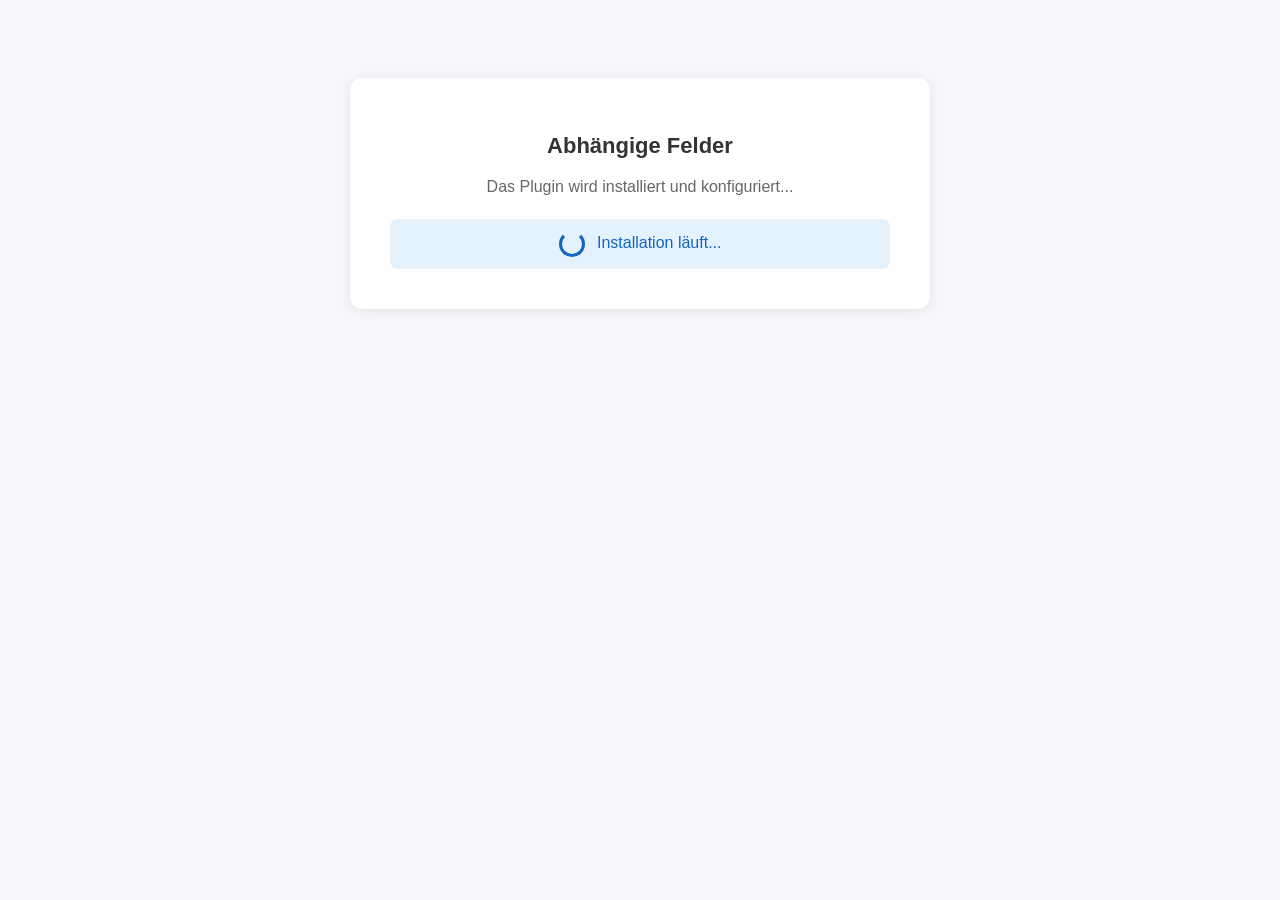
==== install.html @ 546108dc "feat: Bitrix24 Abhängige Felder Plugin - Erstimplementierung Statische Bitrix24 Local App für kaskad" ====
<!DOCTYPE html>
<html lang="de">
<head>
    <meta charset="UTF-8">
    <meta name="viewport" content="width=device-width, initial-scale=1.0">
    <title>Installation - Abhängige Felder</title>
    <script src="//api.bitrix24.com/api/v1/"></script>
    <style>
        body {
            font-family: -apple-system, BlinkMacSystemFont, "Segoe UI", Roboto, sans-serif;
            padding: 30px;
            text-align: center;
            color: #333;
            background: #f5f7fa;
        }
        .install-box {
            max-width: 500px;
            margin: 40px auto;
            background: #fff;
            border-radius: 12px;
            padding: 40px;
            box-shadow: 0 2px 12px rgba(0,0,0,0.08);
        }
        h1 { font-size: 22px; margin-bottom: 10px; }
        p { color: #666; line-height: 1.5; }
        .status {
            margin-top: 20px;
            padding: 12px;
            border-radius: 8px;
            font-weight: 500;
        }
        .status.success { background: #e8f5e9; color: #2e7d32; }
        .status.error { background: #fce4ec; color: #c62828; }
        .status.loading { background: #e3f2fd; color: #1565c0; }
        .spinner {
            display: inline-block;
            width: 20px;
            height: 20px;
            border: 3px solid #1565c0;
            border-top-color: transparent;
            border-radius: 50%;
            animation: spin 0.8s linear infinite;
            vertical-align: middle;
            margin-right: 8px;
        }
        @keyframes spin { to { transform: rotate(360deg); } }
    </style>
</head>
<body>
    <div class="install-box">
        <h1>Abhängige Felder</h1>
        <p>Das Plugin wird installiert und konfiguriert...</p>
        <div id="status" class="status loading">
            <span class="spinner"></span> Installation läuft...
        </div>
    </div>

    <script>
        BX24.init(async function() {
            const statusEl = document.getElementById('status');

            try {
                // 1. Custom User Field Type registrieren
                try {
                    await callMethod('userfieldtype.add', {
                        USER_TYPE_ID: 'depfields_widget',
                        HANDLER: getHandlerUrl('field.html'),
                        TITLE: 'Abhängige Felder',
                        DESCRIPTION: 'Widget für abhängige/kaskadierende CRM-Felder'
                    });
                } catch (e) {
                    // Typ existiert möglicherweise bereits - das ist OK
                    if (!e.ex || !e.ex.error === 'ERROR_USERFIELD_TYPE_ALREADY_INSTALLED') {
                        console.warn('UserFieldType Registrierung:', e);
                    }
                }

                // 2. Standard-Konfiguration anlegen (falls noch nicht vorhanden)
                const options = await callMethod('app.option.get');
                if (!options || !options.depfields_deal) {
                    await callMethod('app.option.set', {
                        options: {
                            depfields_deal: JSON.stringify({ configs: [] }),
                            depfields_lead: JSON.stringify({ configs: [] }),
                            depfields_contact: JSON.stringify({ configs: [] }),
                            depfields_company: JSON.stringify({ configs: [] })
                        }
                    });
                }

                statusEl.className = 'status success';
                statusEl.innerHTML = '&#10003; Installation erfolgreich abgeschlossen!<br><br>' +
                    '<small>Sie können die App jetzt über das Menü "Anwendungen" konfigurieren.<br>' +
                    'Fügen Sie anschließend das Feld "Abhängige Felder" zu Ihren CRM-Karten hinzu.</small>';

                // Installation bei Bitrix24 abschließen
                BX24.installFinish();

            } catch (error) {
                console.error('Installationsfehler:', error);
                statusEl.className = 'status error';
                statusEl.innerHTML = '&#10007; Installationsfehler: ' + (error.ex ? error.ex.error_description : error.message || error);
            }
        });

        function callMethod(method, params) {
            return new Promise((resolve, reject) => {
                BX24.callMethod(method, params || {}, function(result) {
                    if (result.error()) {
                        reject(result.error());
                    } else {
                        resolve(result.data());
                    }
                });
            });
        }

        function getHandlerUrl(page) {
            // Aktuelle URL als Basis nehmen und nur den Dateinamen ersetzen
            const currentUrl = window.location.href;
            const basePath = currentUrl.substring(0, currentUrl.lastIndexOf('/') + 1);
            return basePath + page;
        }
    </script>
</body>
</html>
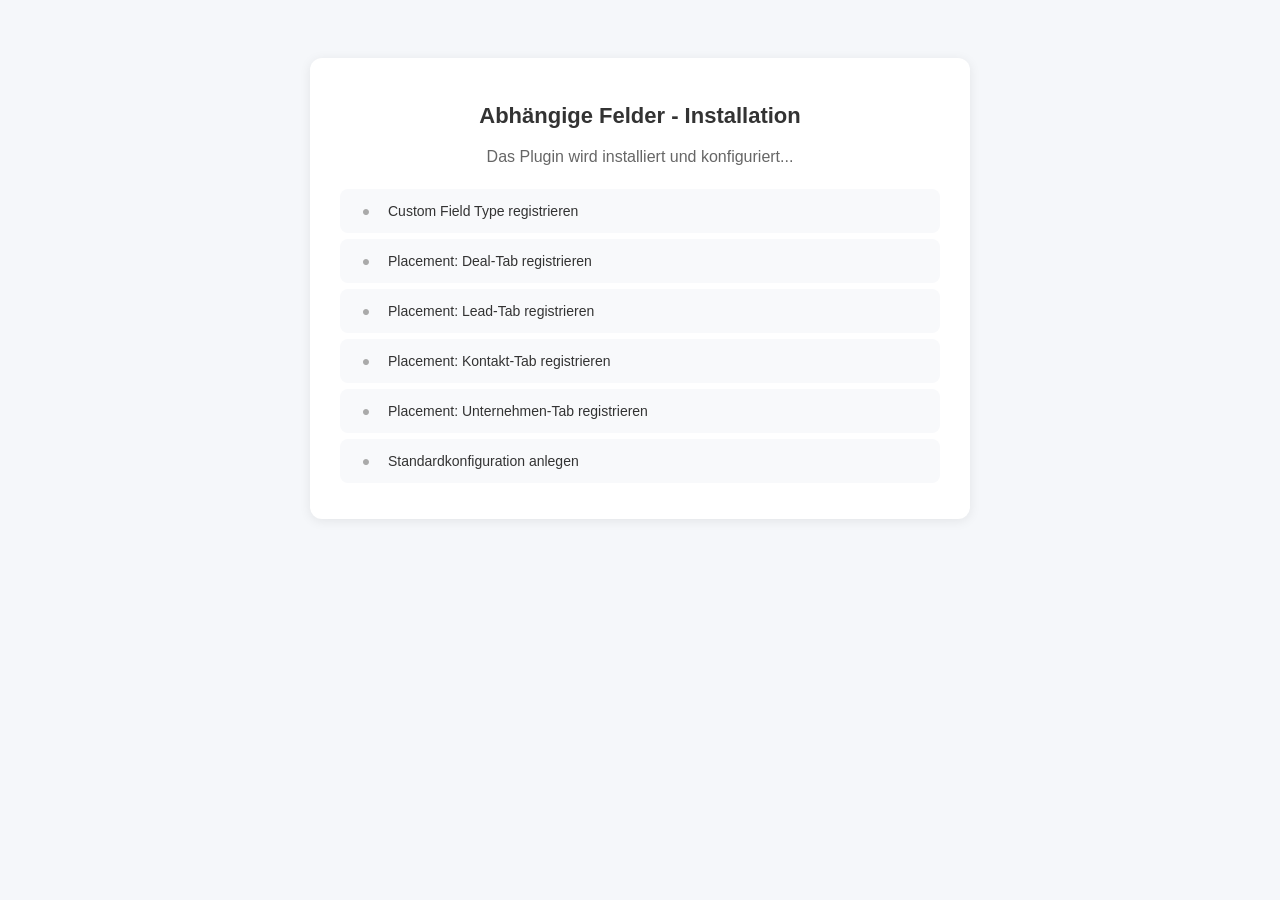
==== commit 69b5d337: "fix: CRM-Tab Placements + bessere Entity-Erkennung + Debug-Tools - install.html: placement.bind für " ====
--- a/install.html
+++ b/install.html
@@ -9,73 +9,154 @@
         body {
             font-family: -apple-system, BlinkMacSystemFont, "Segoe UI", Roboto, sans-serif;
             padding: 30px;
-            text-align: center;
             color: #333;
             background: #f5f7fa;
         }
         .install-box {
-            max-width: 500px;
-            margin: 40px auto;
+            max-width: 600px;
+            margin: 20px auto;
             background: #fff;
             border-radius: 12px;
-            padding: 40px;
+            padding: 30px;
             box-shadow: 0 2px 12px rgba(0,0,0,0.08);
         }
-        h1 { font-size: 22px; margin-bottom: 10px; }
-        p { color: #666; line-height: 1.5; }
-        .status {
+        h1 { font-size: 22px; margin-bottom: 10px; text-align: center; }
+        .subtitle { color: #666; line-height: 1.5; text-align: center; margin-bottom: 20px; }
+        .step {
+            display: flex;
+            align-items: center;
+            gap: 10px;
+            padding: 10px 14px;
+            margin-bottom: 6px;
+            border-radius: 8px;
+            font-size: 14px;
+            background: #f8f9fb;
+        }
+        .step-icon {
+            width: 24px;
+            height: 24px;
+            display: flex;
+            align-items: center;
+            justify-content: center;
+            font-size: 14px;
+            flex-shrink: 0;
+        }
+        .step.pending .step-icon { color: #aaa; }
+        .step.running .step-icon { color: #1565c0; }
+        .step.success { background: #e8f5e9; }
+        .step.success .step-icon { color: #2e7d32; }
+        .step.error { background: #fce4ec; }
+        .step.error .step-icon { color: #c62828; }
+        .step.warning { background: #fff8e1; }
+        .step.warning .step-icon { color: #f57f17; }
+        .step-detail {
+            font-size: 11px;
+            color: #888;
+            margin-left: 34px;
+            margin-top: -4px;
+            margin-bottom: 8px;
+            word-break: break-all;
+        }
+        .result-box {
             margin-top: 20px;
-            padding: 12px;
+            padding: 16px;
             border-radius: 8px;
+            text-align: center;
             font-weight: 500;
         }
-        .status.success { background: #e8f5e9; color: #2e7d32; }
-        .status.error { background: #fce4ec; color: #c62828; }
-        .status.loading { background: #e3f2fd; color: #1565c0; }
+        .result-box.success { background: #e8f5e9; color: #2e7d32; }
+        .result-box.error { background: #fce4ec; color: #c62828; }
         .spinner {
             display: inline-block;
-            width: 20px;
-            height: 20px;
-            border: 3px solid #1565c0;
+            width: 16px;
+            height: 16px;
+            border: 2px solid #1565c0;
             border-top-color: transparent;
             border-radius: 50%;
             animation: spin 0.8s linear infinite;
-            vertical-align: middle;
-            margin-right: 8px;
         }
         @keyframes spin { to { transform: rotate(360deg); } }
     </style>
 </head>
 <body>
     <div class="install-box">
-        <h1>Abhängige Felder</h1>
-        <p>Das Plugin wird installiert und konfiguriert...</p>
-        <div id="status" class="status loading">
-            <span class="spinner"></span> Installation läuft...
+        <h1>Abhängige Felder - Installation</h1>
+        <p class="subtitle">Das Plugin wird installiert und konfiguriert...</p>
+
+        <div id="steps">
+            <div class="step pending" id="step-userfield">
+                <div class="step-icon">&#9679;</div>
+                <span>Custom Field Type registrieren</span>
+            </div>
+            <div id="step-userfield-detail" class="step-detail" style="display:none;"></div>
+
+            <div class="step pending" id="step-placement-deal">
+                <div class="step-icon">&#9679;</div>
+                <span>Placement: Deal-Tab registrieren</span>
+            </div>
+            <div class="step pending" id="step-placement-lead">
+                <div class="step-icon">&#9679;</div>
+                <span>Placement: Lead-Tab registrieren</span>
+            </div>
+            <div class="step pending" id="step-placement-contact">
+                <div class="step-icon">&#9679;</div>
+                <span>Placement: Kontakt-Tab registrieren</span>
+            </div>
+            <div class="step pending" id="step-placement-company">
+                <div class="step-icon">&#9679;</div>
+                <span>Placement: Unternehmen-Tab registrieren</span>
+            </div>
+            <div class="step pending" id="step-config">
+                <div class="step-icon">&#9679;</div>
+                <span>Standardkonfiguration anlegen</span>
+            </div>
         </div>
+
+        <div id="result" class="result-box" style="display:none;"></div>
     </div>
 
     <script>
         BX24.init(async function() {
-            const statusEl = document.getElementById('status');
-
-            try {
-                // 1. Custom User Field Type registrieren
-                try {
-                    await callMethod('userfieldtype.add', {
-                        USER_TYPE_ID: 'depfields_widget',
-                        HANDLER: getHandlerUrl('field.html'),
-                        TITLE: 'Abhängige Felder',
-                        DESCRIPTION: 'Widget für abhängige/kaskadierende CRM-Felder'
+            const handlerUrl = getHandlerUrl('field.html');
+            let allSuccess = true;
+            let hasPlacement = false;
+
+            // 1. Custom User Field Type registrieren
+            await runStep('step-userfield', async () => {
+                await callMethod('userfieldtype.add', {
+                    USER_TYPE_ID: 'depfields_widget',
+                    HANDLER: handlerUrl,
+                    TITLE: 'Abhängige Felder',
+                    DESCRIPTION: 'Widget für abhängige/kaskadierende CRM-Felder'
+                });
+            }, true); // allowFail = true (Typ existiert evtl. schon)
+
+            // Handler-URL anzeigen (Debug-Info)
+            const detailEl = document.getElementById('step-userfield-detail');
+            detailEl.style.display = 'block';
+            detailEl.textContent = 'Handler-URL: ' + handlerUrl;
+
+            // 2. Placements registrieren (Tabs in CRM-Karten)
+            const placements = [
+                { stepId: 'step-placement-deal', placement: 'CRM_DEAL_DETAIL_TAB' },
+                { stepId: 'step-placement-lead', placement: 'CRM_LEAD_DETAIL_TAB' },
+                { stepId: 'step-placement-contact', placement: 'CRM_CONTACT_DETAIL_TAB' },
+                { stepId: 'step-placement-company', placement: 'CRM_COMPANY_DETAIL_TAB' }
+            ];
+
+            for (const p of placements) {
+                const ok = await runStep(p.stepId, async () => {
+                    await callMethod('placement.bind', {
+                        PLACEMENT: p.placement,
+                        HANDLER: handlerUrl,
+                        TITLE: 'Abhängige Felder'
                     });
-                } catch (e) {
-                    // Typ existiert möglicherweise bereits - das ist OK
-                    if (!e.ex || !e.ex.error === 'ERROR_USERFIELD_TYPE_ALREADY_INSTALLED') {
-                        console.warn('UserFieldType Registrierung:', e);
-                    }
-                }
-
-                // 2. Standard-Konfiguration anlegen (falls noch nicht vorhanden)
+                }, true);
+                if (ok) hasPlacement = true;
+            }
+
+            // 3. Standardkonfiguration anlegen
+            await runStep('step-config', async () => {
                 const options = await callMethod('app.option.get');
                 if (!options || !options.depfields_deal) {
                     await callMethod('app.option.set', {
@@ -87,21 +168,60 @@
                         }
                     });
                 }
-
-                statusEl.className = 'status success';
-                statusEl.innerHTML = '&#10003; Installation erfolgreich abgeschlossen!<br><br>' +
-                    '<small>Sie können die App jetzt über das Menü "Anwendungen" konfigurieren.<br>' +
-                    'Fügen Sie anschließend das Feld "Abhängige Felder" zu Ihren CRM-Karten hinzu.</small>';
-
-                // Installation bei Bitrix24 abschließen
-                BX24.installFinish();
-
-            } catch (error) {
-                console.error('Installationsfehler:', error);
-                statusEl.className = 'status error';
-                statusEl.innerHTML = '&#10007; Installationsfehler: ' + (error.ex ? error.ex.error_description : error.message || error);
+            }, false);
+
+            // Ergebnis anzeigen
+            const resultEl = document.getElementById('result');
+            resultEl.style.display = 'block';
+
+            if (hasPlacement) {
+                resultEl.className = 'result-box success';
+                resultEl.innerHTML = '&#10003; Installation erfolgreich!<br><br>' +
+                    '<small>Der Tab "Abhängige Felder" erscheint jetzt in Ihren CRM-Karten (Deals, Leads, Kontakte, Unternehmen).<br>' +
+                    'Konfigurieren Sie die Feld-Abhängigkeiten über Anwendungen &rarr; Abhängige Felder.</small>';
+            } else {
+                resultEl.className = 'result-box error';
+                resultEl.innerHTML = '&#10007; Placements konnten nicht registriert werden.<br>' +
+                    '<small>Bitte prüfen Sie die App-Berechtigungen (placement, crm) und installieren Sie die App erneut.</small>';
             }
+
+            BX24.installFinish();
         });
+
+        async function runStep(stepId, fn, allowFail) {
+            const stepEl = document.getElementById(stepId);
+            stepEl.className = 'step running';
+            stepEl.querySelector('.step-icon').innerHTML = '<span class="spinner"></span>';
+
+            try {
+                await fn();
+                stepEl.className = 'step success';
+                stepEl.querySelector('.step-icon').innerHTML = '&#10003;';
+                return true;
+            } catch (e) {
+                const errMsg = e.ex ? e.ex.error_description || e.ex.error : (e.message || String(e));
+                const isAlreadyExists = errMsg.toLowerCase().includes('already') ||
+                    errMsg.toLowerCase().includes('exist') ||
+                    (e.ex && e.ex.error === 'ERROR_PLACEMENT_ALREADY_BINDED');
+
+                if (isAlreadyExists) {
+                    stepEl.className = 'step success';
+                    stepEl.querySelector('.step-icon').innerHTML = '&#10003;';
+                    stepEl.querySelector('span:last-child').textContent += ' (bereits vorhanden)';
+                    return true;
+                } else if (allowFail) {
+                    stepEl.className = 'step warning';
+                    stepEl.querySelector('.step-icon').innerHTML = '&#9888;';
+                    stepEl.querySelector('span:last-child').textContent += ' (' + errMsg + ')';
+                    return false;
+                } else {
+                    stepEl.className = 'step error';
+                    stepEl.querySelector('.step-icon').innerHTML = '&#10007;';
+                    stepEl.querySelector('span:last-child').textContent += ' (' + errMsg + ')';
+                    return false;
+                }
+            }
+        }
 
         function callMethod(method, params) {
             return new Promise((resolve, reject) => {
@@ -116,8 +236,7 @@
         }
 
         function getHandlerUrl(page) {
-            // Aktuelle URL als Basis nehmen und nur den Dateinamen ersetzen
-            const currentUrl = window.location.href;
+            const currentUrl = window.location.href.split('?')[0].split('#')[0];
             const basePath = currentUrl.substring(0, currentUrl.lastIndexOf('/') + 1);
             return basePath + page;
         }
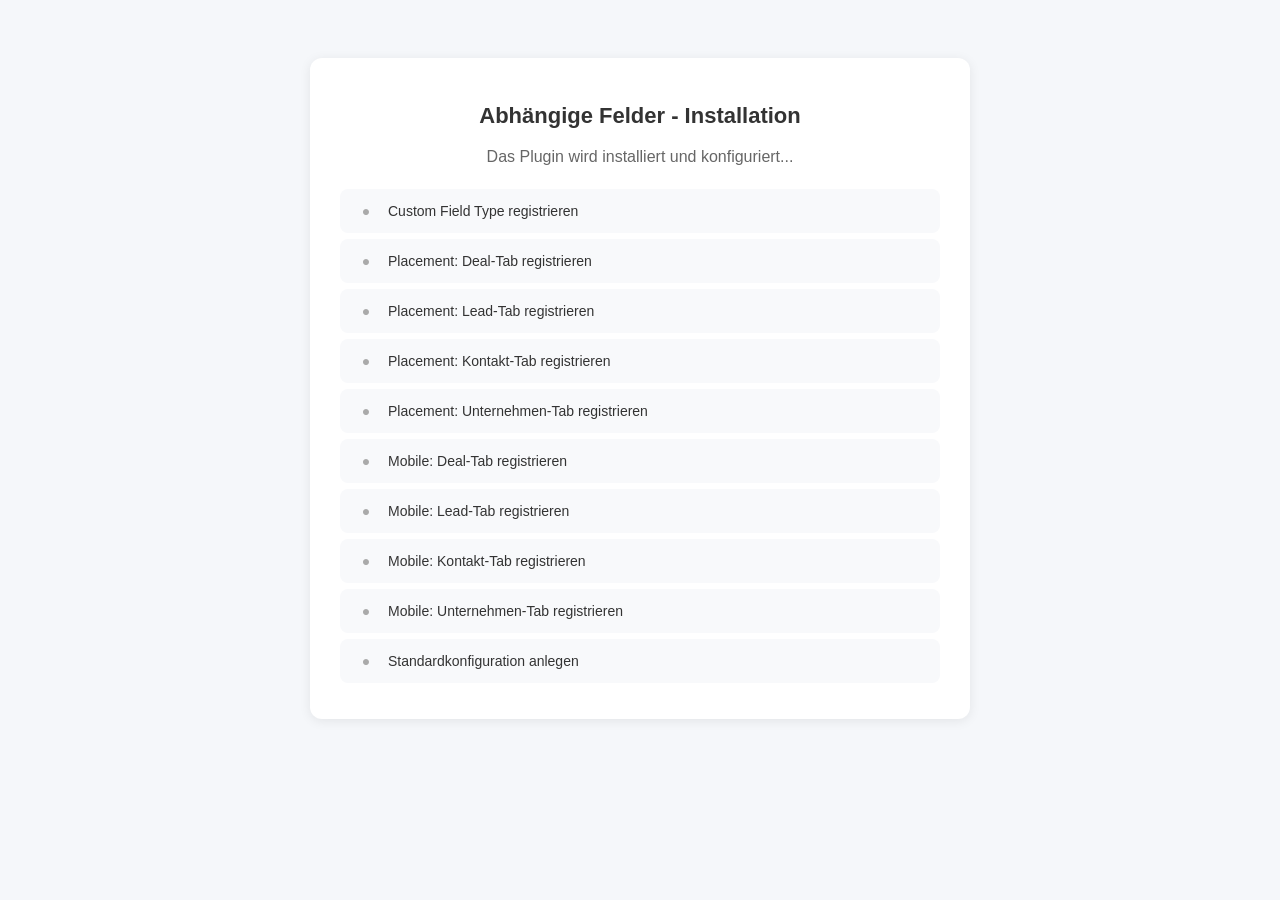
==== commit aae8b7b1: "feat: Mobile App Support - MOBILE_CRM_*_DETAIL_TAB Placements - install.html: Registriert Mobile-Pla" ====
--- a/install.html
+++ b/install.html
@@ -106,6 +106,22 @@
                 <div class="step-icon">&#9679;</div>
                 <span>Placement: Unternehmen-Tab registrieren</span>
             </div>
+            <div class="step pending" id="step-mobile-deal">
+                <div class="step-icon">&#9679;</div>
+                <span>Mobile: Deal-Tab registrieren</span>
+            </div>
+            <div class="step pending" id="step-mobile-lead">
+                <div class="step-icon">&#9679;</div>
+                <span>Mobile: Lead-Tab registrieren</span>
+            </div>
+            <div class="step pending" id="step-mobile-contact">
+                <div class="step-icon">&#9679;</div>
+                <span>Mobile: Kontakt-Tab registrieren</span>
+            </div>
+            <div class="step pending" id="step-mobile-company">
+                <div class="step-icon">&#9679;</div>
+                <span>Mobile: Unternehmen-Tab registrieren</span>
+            </div>
             <div class="step pending" id="step-config">
                 <div class="step-icon">&#9679;</div>
                 <span>Standardkonfiguration anlegen</span>
@@ -155,7 +171,25 @@
                 if (ok) hasPlacement = true;
             }
 
-            // 3. Standardkonfiguration anlegen
+            // 3. Mobile Placements registrieren
+            const mobilePlacements = [
+                { stepId: 'step-mobile-deal', placement: 'MOBILE_CRM_DEAL_DETAIL_TAB' },
+                { stepId: 'step-mobile-lead', placement: 'MOBILE_CRM_LEAD_DETAIL_TAB' },
+                { stepId: 'step-mobile-contact', placement: 'MOBILE_CRM_CONTACT_DETAIL_TAB' },
+                { stepId: 'step-mobile-company', placement: 'MOBILE_CRM_COMPANY_DETAIL_TAB' }
+            ];
+
+            for (const p of mobilePlacements) {
+                await runStep(p.stepId, async () => {
+                    await callMethod('placement.bind', {
+                        PLACEMENT: p.placement,
+                        HANDLER: handlerUrl,
+                        TITLE: 'Abhängige Felder'
+                    });
+                }, true);
+            }
+
+            // 4. Standardkonfiguration anlegen
             await runStep('step-config', async () => {
                 const options = await callMethod('app.option.get');
                 if (!options || !options.depfields_deal) {
